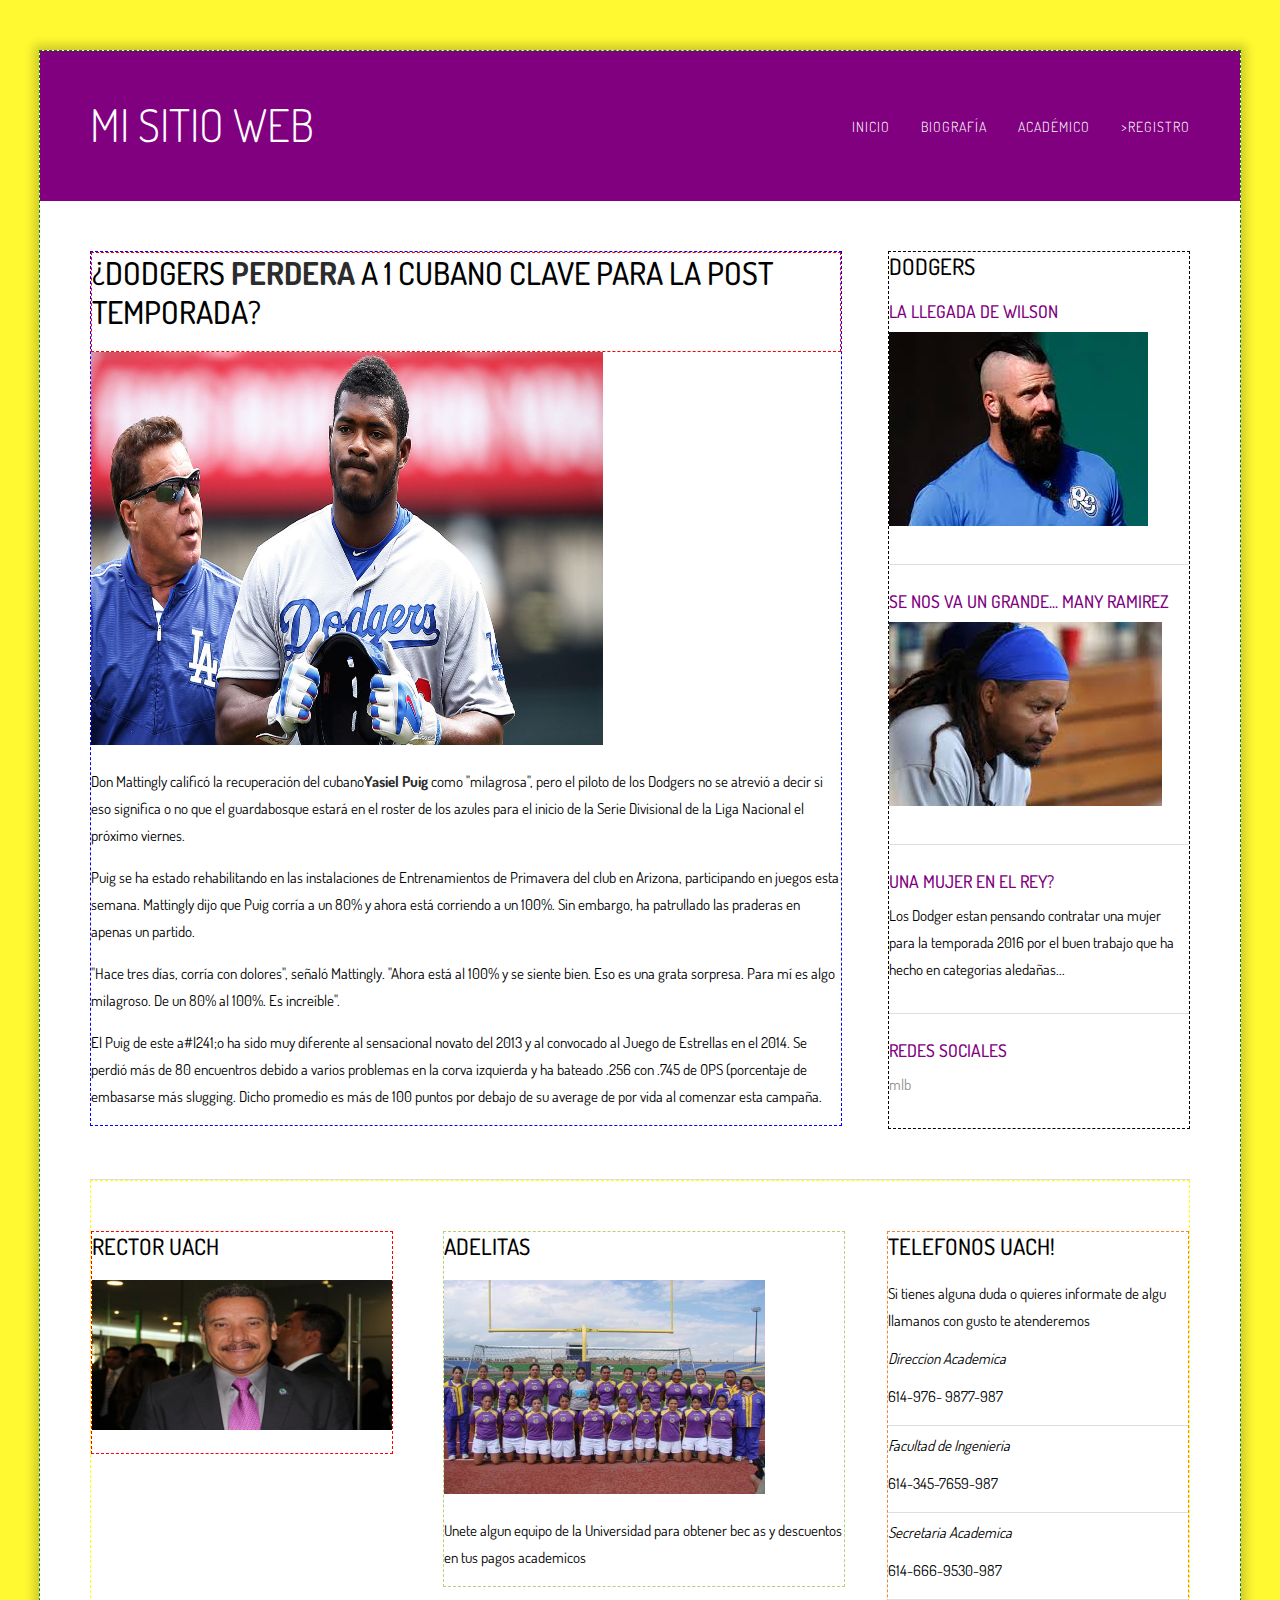
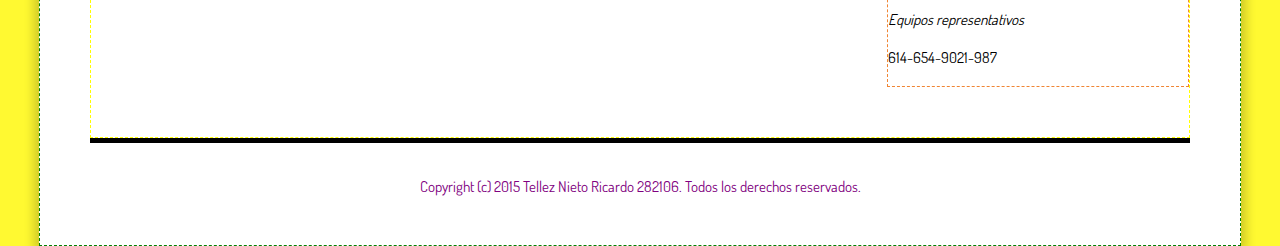
==== index.html @ c904e2d1 "Este es el primer avanze del proyecto con biografia y academico" ====
<!DOCTYPE html>
<html>
<head>
  <meta charset="UTF-8" />
  <title>Mi Sitio | Antonio Saldaña</title>
  <link rel="stylesheet" href="http://fonts.googleapis.com/css?family=Dosis:300,400,500,600,700" />
  <link rel="stylesheet" href="css/style.css" />
  <link rel="stylesheet" href="font-awesome-4.0.2/css/font-awesome.min.css" />
</head>
<body>
  <div id="wrapper">
    <header>
      <div id="logo">
        <h1><a href="#">Mi Sitio Web</a></h1>
      </div><!-- logo -->
      <nav>
        <ul>
          <li><a href="index.html">Inicio</a></li>
          <li><a href="biografia.html">Biografía</a></li>
          <li><a href="academico.html">Académico</a></li>
          <li><a href="registro.html">>Registro</a></li>
        </ul>
      </nav>
  </header>
    <section id="page">
      <article id="content">
        <h2>¿Dodgers <strong>Perdera</strong> a 1 cubano clave para la post temporada?</h2>
          <p><img src="puig.jpg" width="512" height="393" alt="Facebook" /></p>
          <p> Don Mattingly calificó la recuperación del cubano<strong>Yasiel Puig</strong>  como "milagrosa", pero el piloto de los Dodgers no se atrevió a decir si eso significa o no que el guardabosque estará en el roster de los azules para el inicio de la Serie Divisional de la Liga Nacional el próximo viernes.</p>
          <p>Puig se ha estado rehabilitando en las instalaciones de Entrenamientos de Primavera del club en Arizona, participando en juegos esta semana. Mattingly dijo que Puig corría a un 80% y ahora está corriendo a un 100%. Sin embargo, ha patrullado las praderas en apenas un partido.</p>
          <p>"Hace tres días, corría con dolores", señaló Mattingly. "Ahora está al 100% y se siente bien. Eso es una grata sorpresa. Para mí es algo milagroso. De un 80% al 100%. Es increíble".</p>
          <p>El Puig de este a#l241;o ha sido muy diferente al sensacional novato del 2013 y al convocado al Juego de Estrellas en el 2014. Se perdió más de 80 encuentros debido a varios problemas en la corva izquierda y ha bateado .256 con .745 de OPS (porcentaje de embasarse más slugging. Dicho promedio es más de 100 puntos por debajo de su average de por vida al comenzar esta campaña.</p>



      </article><!-- content -->
      <aside>
        <div id="one">
          <h2>DODGERS</h2>
          <ul class="style1">
            <li class="first">
              <h3>La llegada de wilson</h3>
              <p><img src="wilson.jpe" alt="wilson" /> </p>
            </li>
            <li>
              <h3>Se nos va un grande... Many Ramirez</h3>
              <p> <img src="many.jpe" alt="many" /></p>
            </li>
            <li>
              <h3>Una mujer en el rey?</h3>
              <p>Los Dodger estan pensando contratar una mujer para la temporada 2016 por el  buen trabajo que ha hecho en categorias aledañas...</p>

            </li>
            <li>
              <h3> REDES SOCIALES</h3>
              <p><a href="wwww.mlb.com">mlb</a></p>

            </li>
          </ul>

        </div><!-- box1 -->
      </aside>
      </section><!-- page -->








          <section id="three-columns">
            <article id="one">
              <h2>Rector UACH</h2>
              <p><img src="rector.jpg" width="300" height="150" /></p>


            </article><!-- one -->
            <article id="two">
              <h2>ADELITAS</h2>
              <p><img src="adelitas.jpg" width="321" height="214"/></p>
              <p>Unete algun equipo de la Universidad para obtener bec as y descuentos en tus pagos academicos</p>

            </article>
            <article id="three">
              <h2>TELEFONOS UACH!</h2>
              <p>Si tienes alguna duda o quieres informate de algu llamanos con gusto te atenderemos</p>

              <ul class="style2">
                <li class="uno"><i>Direccion Academica</i></li>
                <p>
                  614-976- 9877-987
                </p>
                <li><i> Facultad de Ingenieria </i></li>
                <p>
                  614-345-7659-987
                </p>
                <li><i>Secretaria Academica</i> </li>
                <p>
                  614-666-9530-987
                </p>
                <li><i>Equipos representativos</i></li>
                <p>
                  614-654-9021-987
                </p>
              </ul>
            </article><!-- three -->
          </section><!-- three-columns -->
          <footer>
            <p style="color:purple">Copyright (c) 2015 Tellez Nieto Ricardo 282106. Todos los derechos reservados.</p>
          </footer>
        </div><!-- wrapper -->
</body>
</html>
---- css/style.css ----
html, body {
  height: 100%;
}

body {
  margin: 0;
  padding: 0;
  background-color: #FFF931;
  font-family: 'Dosis', sans-serif;
  font-size: 15px;
  color: black;
}

h1, h2, h3 {
  margin: 0;
  padding: 0;
  text-transform: uppercase;
  font-weight: 500;

}

h3{
  color: purple;
}


h2 {
  padding: 0 0 20px 0px;
  font-size: 1.50em;
}

p, ul {
  margin-top: 0;
}

p {
  line-height: 180%;
}

strong {
  color: #2C2C2C;
}

a {
  color: #2C2C2C;
}

a:hover {
  text-decoration: none;
}

a img {
  border: none;
}

img.alignleft {
  float: left;
}

img.alignright {
  float: right;
}

img.aligncenter {
  margin: 0 auto;
}

#wrapper {
  border: 1px dashed green;
  overflow: hidden;
  width: 1200px;
  background-color: #FFFFFF;
  margin: 50px auto;
  box-shadow: 0 0 10px 5px rgba(0, 0, 0, 0.2);
}

.clearfix {
  clear: both;
}

header {
  overflow: hidden;
  height: 150px;
  background-color: purple;
}

#logo {
  float: left;
  width: 350px;
  padding: 40px 0 0 50px;
  text-transform: uppercase;
}

#logo h1 {
  padding: 5px 10px 0 0;
}

#logo h1 a {
  text-decoration: none;
  font-size: 1.5em;
  font-weight: 300;
  color: #FFFFFF;
}

#logo p {
  display: block;
  margin-top: -10px;
  padding: 0;
  letter-spacing: 1px;
  font-size: 1.2em;
  color: #FFFFFF;
}

#logo p a {
  color: #FFFFFF;
}

nav {
  float: right;
  width: 700px;
  padding: 60px 50px 0 0;
}

nav ul {
  float: right;
  margin: 0;
  padding: 0;
  list-style: none;
  line-height: normal;
}

nav li {
  float: left;
}

nav a {
  display: block;
  margin-left: 1px;
  padding: 7px 0 7px 30px;
  letter-spacing: 1px;
  text-decoration: none;
  text-align: center;
  text-transform: uppercase;
  font-size: 14px;
  font-weight: 300;
  color: #FFFFFF;
}

#page {
  overflow: hidden;
  width: 1100px;
  margin: 0px 50px;
  padding: 50px 0;
  border-bottom: 1px solid #DEDEDE;
}

#content {
  border: 1px dashed blue;
  float: left;
  width: 750px;
}

#content h2 {
  border: 1px dashed red;
  font-size: 2.10em;
}

aside {
  border: 1px dashed #000;
  float: right;
  width: 300px;
}

footer {
  overflow: hidden;
  margin: 0 50px;
  padding: 30px 0;
  border-top: 5px solid #000000;
}

footer p {
  text-align: center;
}

footer a {
  color: #545454;
}

#three-columns {
  border: 1px dashed yellow;
  overflow: hidden;
  margin: 0 50px;
  padding: 50px 0;
}

#three-columns #one {
  border: 1px dashed red;
  float: left;
  width: 300px;
  margin-right: 50px;
}

#three-columns #two {
  border: 1px dashed #B6D270;
  float: left;
  width: 400px;
}

#three-columns #three {
  border: 1px dashed #F08533;
  float: right;
  width: 300px;
}

ul.style1 {
  margin: 0;
  padding: 0;
  list-style: none;
}

ul.style1 li {
  padding: 25px 0 15px 0;
  border-top: 1px solid #DEDEDE;
}

ul.style1 .first {
  padding-top: 0;
  border-top: none;
}

ul.style1 h3 {
  padding: 0 0 10px 0;
}

ul.style1 h3 a {
  text-transform: none;
  color: #373737;
}

ul.style1 a {
  text-decoration: none;
  color: #919191;
}

ul.style1 a:hover {
  text-decoration: underline;
}

ul.style2 {
  margin: 0;
  padding: 0;
  list-style: none;
}

ul.style2 li {
  padding: 10px 0 15px 0;
  border-top: 1px solid #DEDEDE;
}

ul.style2 .uno {
  padding-top: 0;
  border-top: none;
}

ul.style2 a {
  text-decoration: none;
  color: #545454;
}

ul.style2 a:hover {
  text-decoration: underline;
}

.button-style {
  display: inline-block;
  margin-top: 20px;
  padding: 7px 20px;
  background: #E8B51C;
  border-radius: 5px;
  text-decoration: none;
  text-transform: uppercase;
  color: #FFFFFF;
}

form{
background: gray;
color: brown;


}
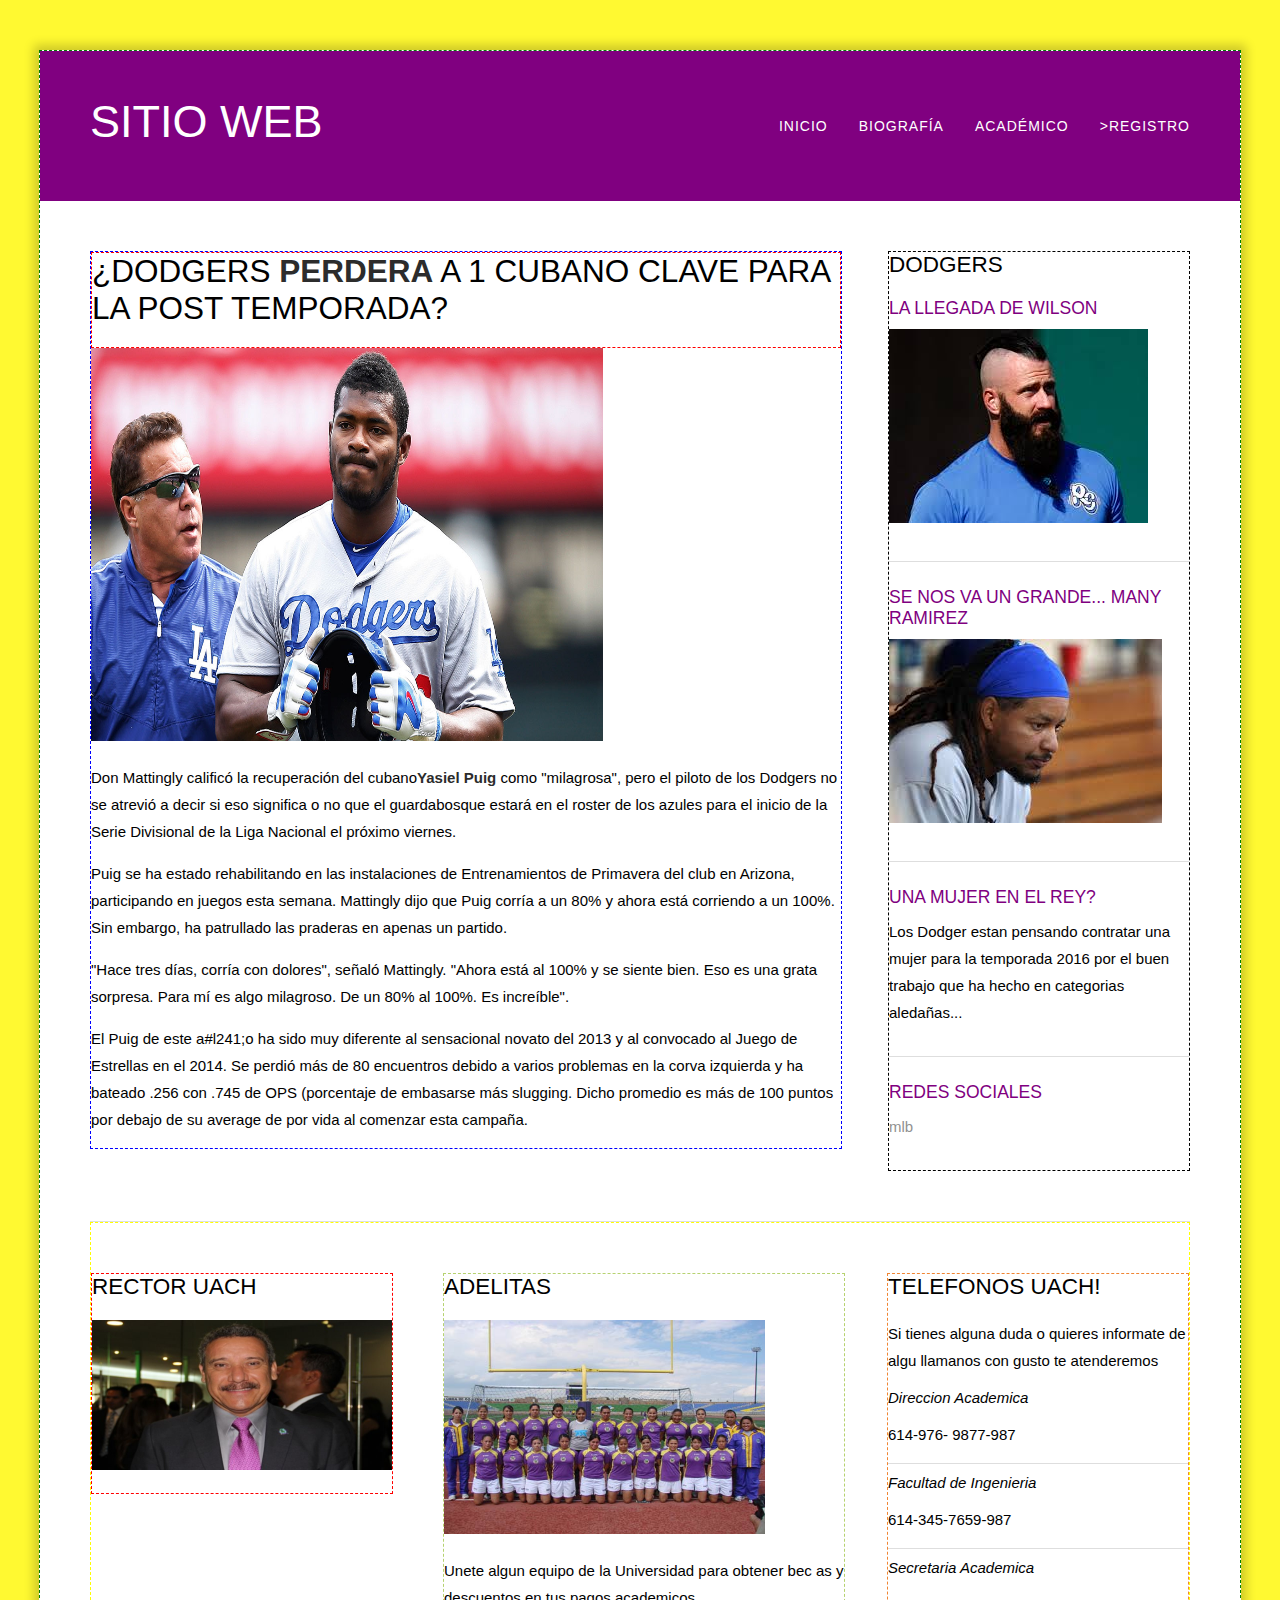
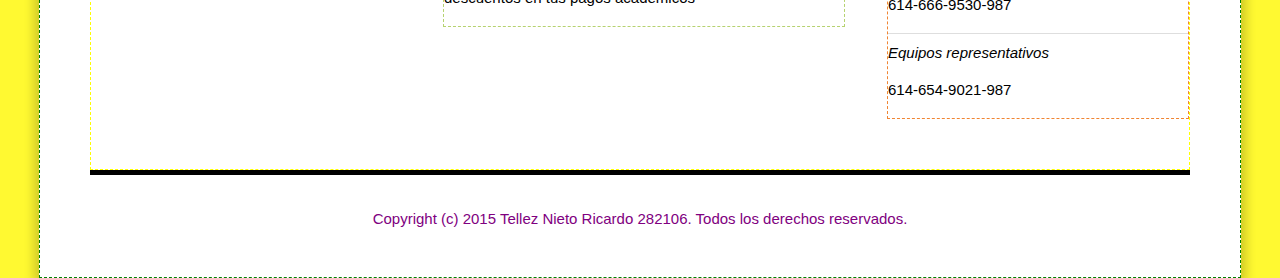
==== commit e26c561a: "En esta parte se organizaron bien la carpetas y se enlazaron las 4 paginas creadas" ====
--- a/index.html
+++ b/index.html
@@ -2,16 +2,16 @@
 <html>
 <head>
   <meta charset="UTF-8" />
-  <title>Mi Sitio | Antonio Saldaña</title>
-  <link rel="stylesheet" href="http://fonts.googleapis.com/css?family=Dosis:300,400,500,600,700" />
+  <title>Proyecto 1er Parcial Tellez</title>
+
   <link rel="stylesheet" href="css/style.css" />
-  <link rel="stylesheet" href="font-awesome-4.0.2/css/font-awesome.min.css" />
+
 </head>
 <body>
   <div id="wrapper">
     <header>
       <div id="logo">
-        <h1><a href="#">Mi Sitio Web</a></h1>
+        <h1><a href="#"> Sitio Web</a></h1>
       </div><!-- logo -->
       <nav>
         <ul>
@@ -25,7 +25,7 @@
     <section id="page">
       <article id="content">
         <h2>¿Dodgers <strong>Perdera</strong> a 1 cubano clave para la post temporada?</h2>
-          <p><img src="puig.jpg" width="512" height="393" alt="Facebook" /></p>
+          <p><img src="images/puig.jpg" width="512" height="393" alt="Facebook" /></p>
           <p> Don Mattingly calificó la recuperación del cubano<strong>Yasiel Puig</strong>  como "milagrosa", pero el piloto de los Dodgers no se atrevió a decir si eso significa o no que el guardabosque estará en el roster de los azules para el inicio de la Serie Divisional de la Liga Nacional el próximo viernes.</p>
           <p>Puig se ha estado rehabilitando en las instalaciones de Entrenamientos de Primavera del club en Arizona, participando en juegos esta semana. Mattingly dijo que Puig corría a un 80% y ahora está corriendo a un 100%. Sin embargo, ha patrullado las praderas en apenas un partido.</p>
           <p>"Hace tres días, corría con dolores", señaló Mattingly. "Ahora está al 100% y se siente bien. Eso es una grata sorpresa. Para mí es algo milagroso. De un 80% al 100%. Es increíble".</p>
@@ -40,11 +40,11 @@
           <ul class="style1">
             <li class="first">
               <h3>La llegada de wilson</h3>
-              <p><img src="wilson.jpe" alt="wilson" /> </p>
+              <p><img src="images/wilson.jpe" alt="wilson" /> </p>
             </li>
             <li>
               <h3>Se nos va un grande... Many Ramirez</h3>
-              <p> <img src="many.jpe" alt="many" /></p>
+              <p> <img src="images/many.jpe" alt="many" /></p>
             </li>
             <li>
               <h3>Una mujer en el rey?</h3>
@@ -53,7 +53,7 @@
             </li>
             <li>
               <h3> REDES SOCIALES</h3>
-              <p><a href="wwww.mlb.com">mlb</a></p>
+              <p><a href="http://wwww.mlb.com">mlb</a></p>
 
             </li>
           </ul>
@@ -72,13 +72,13 @@
           <section id="three-columns">
             <article id="one">
               <h2>Rector UACH</h2>
-              <p><img src="rector.jpg" width="300" height="150" /></p>
+              <p><img src="images/rector.jpg" width="300" height="150" /></p>
 
 
             </article><!-- one -->
             <article id="two">
               <h2>ADELITAS</h2>
-              <p><img src="adelitas.jpg" width="321" height="214"/></p>
+              <p><img src="images/adelitas.jpg" width="321" height="214"/></p>
               <p>Unete algun equipo de la Universidad para obtener bec as y descuentos en tus pagos academicos</p>
 
             </article>
--- a/css/style.css
+++ b/css/style.css
@@ -74,9 +74,7 @@
   box-shadow: 0 0 10px 5px rgba(0, 0, 0, 0.2);
 }
 
-.clearfix {
-  clear: both;
-}
+
 
 header {
   overflow: hidden;
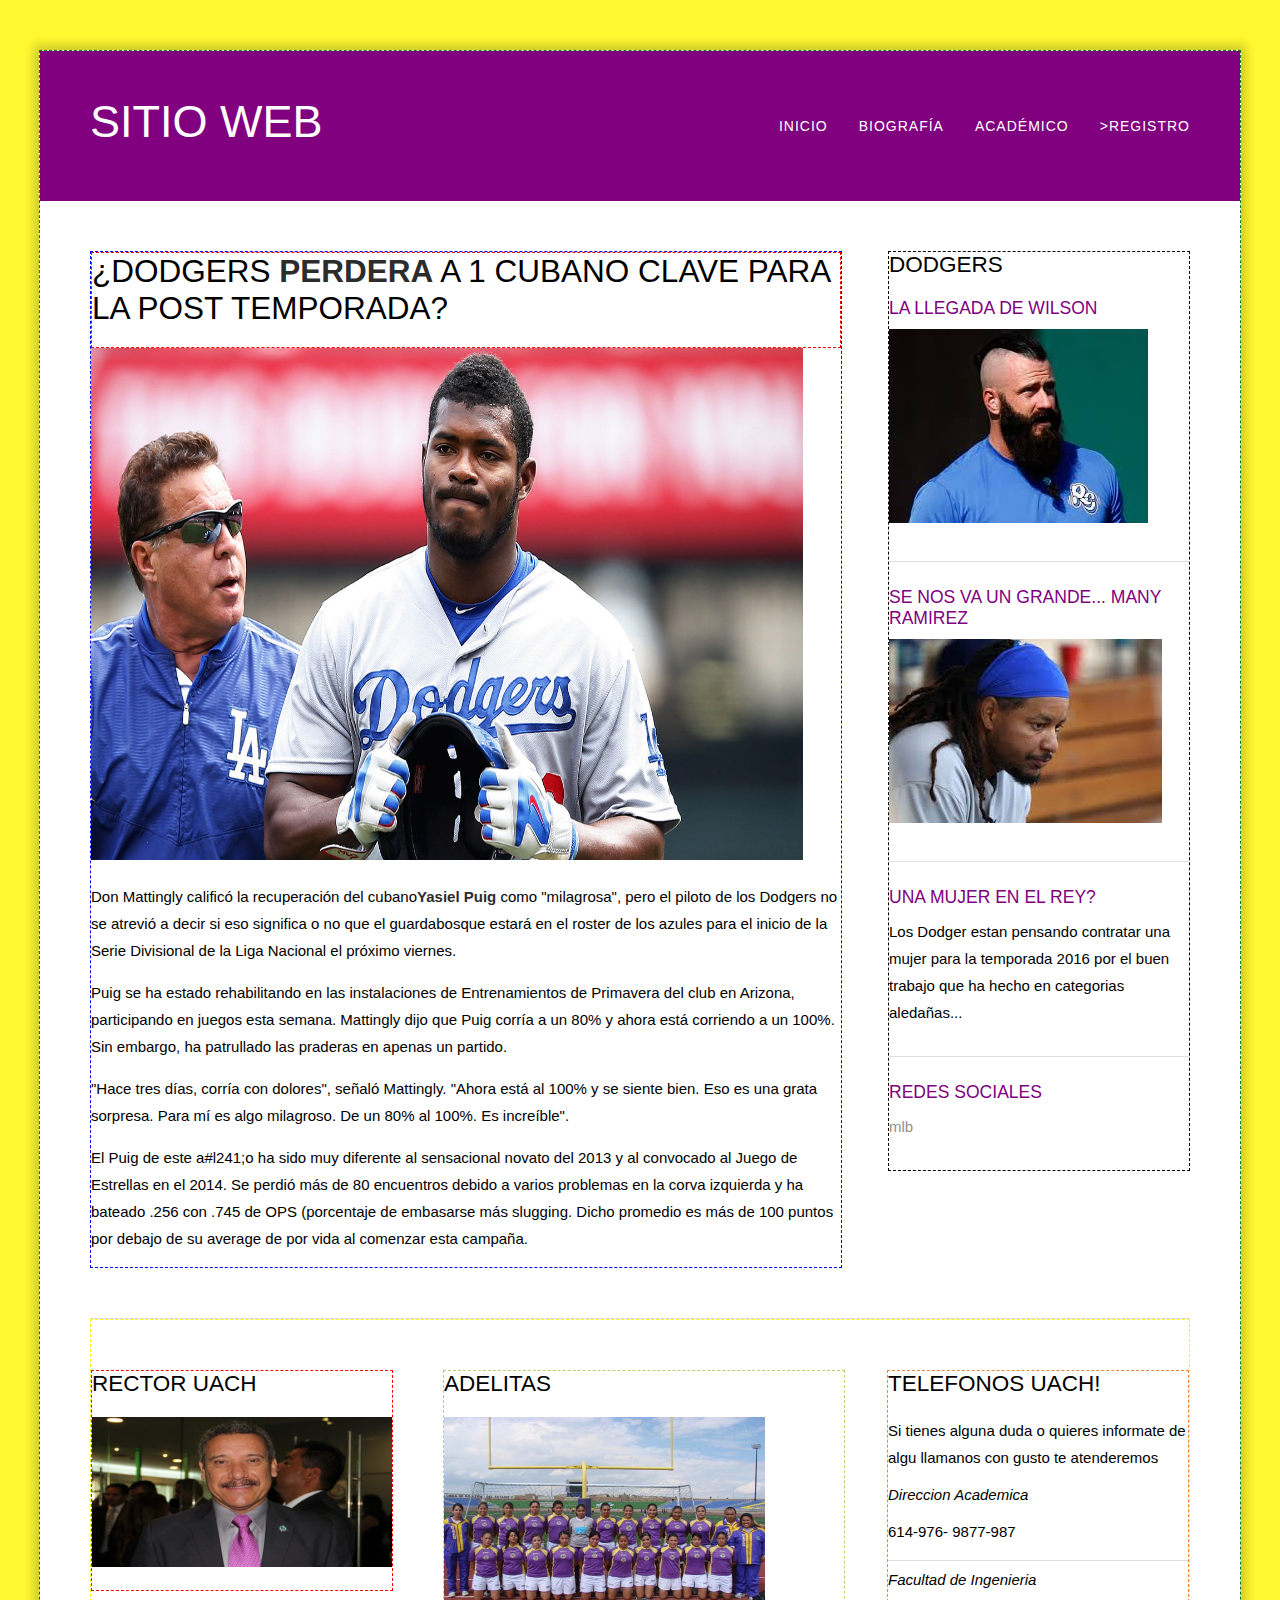
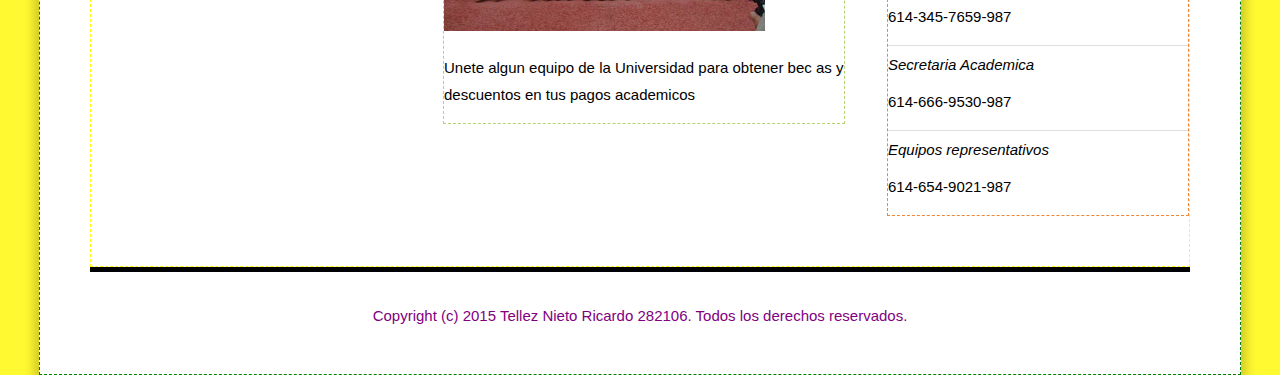
==== commit be1322e1: "Este es mi ultimo cambio ya con el proyecto terminado" ====
--- a/index.html
+++ b/index.html
@@ -10,7 +10,7 @@
 <body>
   <div id="wrapper">
     <header>
-      <div id="logo">
+      <div id="letras">
         <h1><a href="#"> Sitio Web</a></h1>
       </div><!-- logo -->
       <nav>
@@ -25,7 +25,7 @@
     <section id="page">
       <article id="content">
         <h2>¿Dodgers <strong>Perdera</strong> a 1 cubano clave para la post temporada?</h2>
-          <p><img src="images/puig.jpg" width="512" height="393" alt="Facebook" /></p>
+          <p><img src="images/puig.jpg" width="712" height="512"/></p>
           <p> Don Mattingly calificó la recuperación del cubano<strong>Yasiel Puig</strong>  como "milagrosa", pero el piloto de los Dodgers no se atrevió a decir si eso significa o no que el guardabosque estará en el roster de los azules para el inicio de la Serie Divisional de la Liga Nacional el próximo viernes.</p>
           <p>Puig se ha estado rehabilitando en las instalaciones de Entrenamientos de Primavera del club en Arizona, participando en juegos esta semana. Mattingly dijo que Puig corría a un 80% y ahora está corriendo a un 100%. Sin embargo, ha patrullado las praderas en apenas un partido.</p>
           <p>"Hace tres días, corría con dolores", señaló Mattingly. "Ahora está al 100% y se siente bien. Eso es una grata sorpresa. Para mí es algo milagroso. De un 80% al 100%. Es increíble".</p>
--- a/css/style.css
+++ b/css/style.css
@@ -82,25 +82,25 @@
   background-color: purple;
 }
 
-#logo {
+#letras {
   float: left;
   width: 350px;
   padding: 40px 0 0 50px;
   text-transform: uppercase;
 }
 
-#logo h1 {
+#letras h1 {
   padding: 5px 10px 0 0;
 }
 
-#logo h1 a {
+#letras h1 a {
   text-decoration: none;
   font-size: 1.5em;
   font-weight: 300;
   color: #FFFFFF;
 }
 
-#logo p {
+#letras p {
   display: block;
   margin-top: -10px;
   padding: 0;
@@ -109,7 +109,7 @@
   color: #FFFFFF;
 }
 
-#logo p a {
+#letras p a {
   color: #FFFFFF;
 }
 
@@ -269,16 +269,6 @@
   text-decoration: underline;
 }
 
-.button-style {
-  display: inline-block;
-  margin-top: 20px;
-  padding: 7px 20px;
-  background: #E8B51C;
-  border-radius: 5px;
-  text-decoration: none;
-  text-transform: uppercase;
-  color: #FFFFFF;
-}
 
 form{
 background: gray;
